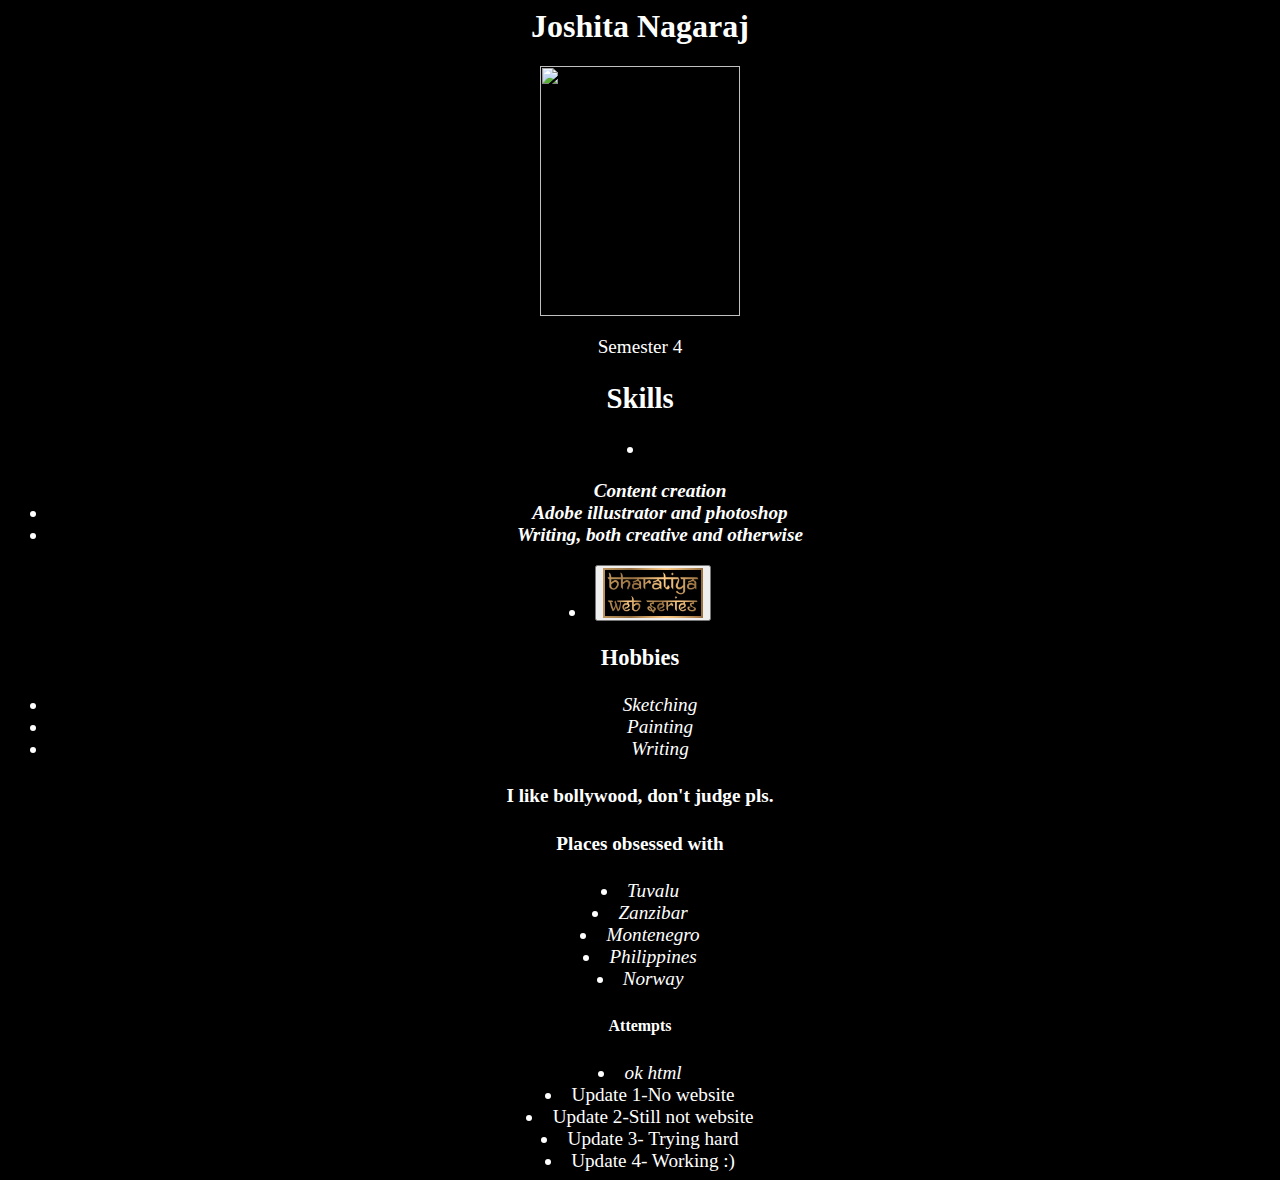
==== index.html @ b6fdd418 "Add files via upload" ====
<iDOCTYPE html>
<html>
<head<meta name="viewport" content="width, initial-scale=1.0">
<title>Joshita's attempt at learning html</title>
</head>
<body Style="background-color:Black;">
<center>
<font color="white">
<h1><b>Joshita Nagaraj</b></h1>
<font color="white">
<center><img src="me.png"width="200"height="250">
<big><p style="font-family=raleway;"PES University, Interaction design</big></p>
<p>Semester 4</p>

<h2>Skills</h2>
<li><ul><b><i>Content creation</li></b></i>
<li><b><i>Adobe illustrator and photoshop</li></b></i>
<li><b><i>Writing, both creative and otherwise</li></ul></b></i></center>

<center>
<li><a href="https://bharatiyawebseries.com/"><button><img src="BWS-01-scaled.png"width="100"height="50"></button></a></li>

<h3>Hobbies</h3>
<ul><li><i>Sketching</li></i>
<li><i>Painting</li></i>
<li><i>Writing</li></i></ul>

<h4>I like bollywood, don't judge pls.</h4>


<h4>Places obsessed with</h4>
<li><i>Tuvalu</li></i>
<li><i>Zanzibar</li></i>
<li><i>Montenegro</li></i>
<li><i>Philippines</li></i>
<li><i>Norway</li></i>

<h5>Attempts</h5>

<li><i>ok html</li></i>
<li>Update 1-No website</li>
<li>Update 2-Still not website</li>
<li>Update 3- Trying hard</li> 
<li>Update 4- Working :)</li>
</center>
</body>
</html>
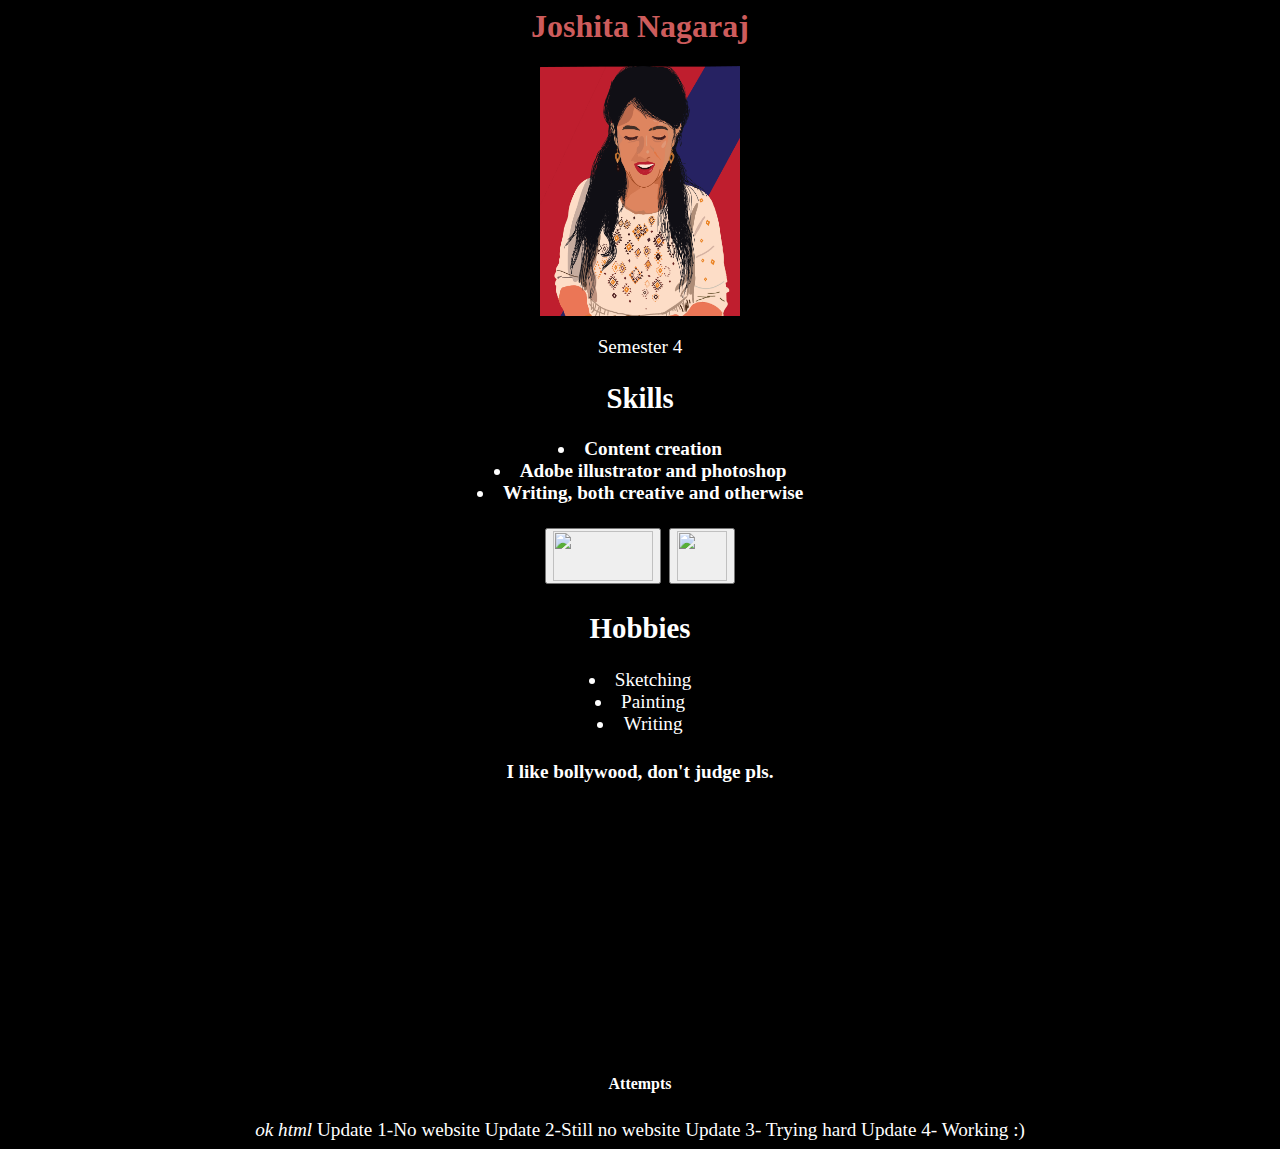
==== commit 2015165b: "Update index.html" ====
--- a/index.html
+++ b/index.html
@@ -2,47 +2,47 @@
 <html>
 <head<meta name="viewport" content="width, initial-scale=1.0">
 <title>Joshita's attempt at learning html</title>
+<link rel="stylesheet" href="style.css">
 </head>
-<body Style="background-color:Black;">
+<body style="background-color:black";>
 <center>
-<font color="white">
+<div class=box>
+<font color="indianred">
 <h1><b>Joshita Nagaraj</b></h1>
 <font color="white">
-<center><img src="me.png"width="200"height="250">
+<center><img src="Me.png"width="200"height="250">
 <big><p style="font-family=raleway;"PES University, Interaction design</big></p>
 <p>Semester 4</p>
 
 <h2>Skills</h2>
-<li><ul><b><i>Content creation</li></b></i>
-<li><b><i>Adobe illustrator and photoshop</li></b></i>
-<li><b><i>Writing, both creative and otherwise</li></ul></b></i></center>
+<li><b>Content creation</li></b>
+<li><b>Adobe illustrator and photoshop</li></b>
+<li><b>Writing, both creative and otherwise</li></b></center>
 
 <center>
-<li><a href="https://bharatiyawebseries.com/"><button><img src="BWS-01-scaled.png"width="100"height="50"></button></a></li>
+<h2><a href="https://bharatiyawebseries.com/"><button><img src="BWS.png"width="100"height="50"></button></a>
+<a href="https://bharatiyawebseries.com/"><button><img src="ig.png"width="50"height="50"></button></a></h2>
 
-<h3>Hobbies</h3>
-<ul><li><i>Sketching</li></i>
-<li><i>Painting</li></i>
-<li><i>Writing</li></i></ul>
+<h2>Hobbies</h2>
+<li>Sketching</li>
+<li>Painting</li>
+<li>Writing</li>
 
 <h4>I like bollywood, don't judge pls.</h4>
-
-
-<h4>Places obsessed with</h4>
-<li><i>Tuvalu</li></i>
-<li><i>Zanzibar</li></i>
-<li><i>Montenegro</li></i>
-<li><i>Philippines</li></i>
-<li><i>Norway</li></i>
+<video width="320" height="240" autoplay>
+  <source src="ZNMD.mp4" type="video/mp4"></source>
+  <source src="ZNMD.ogg" type="video/ogg"></source>
+</video>
 
 <h5>Attempts</h5>
 
-<li><i>ok html</li></i>
-<li>Update 1-No website</li>
-<li>Update 2-Still not website</li>
-<li>Update 3- Trying hard</li> 
-<li>Update 4- Working :)</li>
+<i>ok html</i>
+Update 1-No website
+Update 2-Still no website
+Update 3- Trying hard
+Update 4- Working :)
 </center>
+</div>
 </body>
 </html>
 
